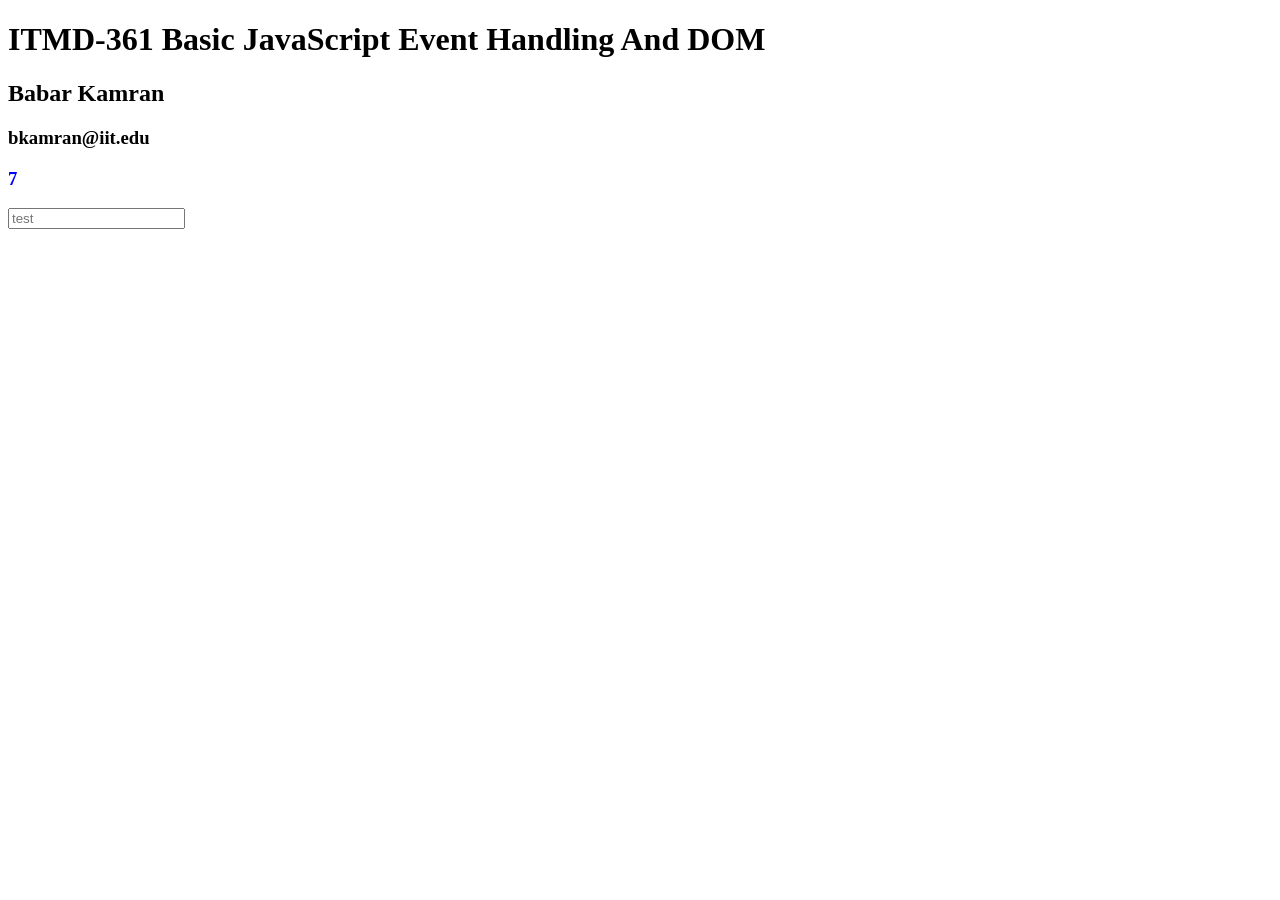
==== index.html @ 2fc39e72 "several initial commits initial commits" ====
<!DOCTYPE html>
<html lang="en">
	<head>
		<meta charset="UTF-8">
			<title>Lab 7</title>
			<link rel="stylesheet" href="css/style.css"/>
			<script src="js/script.js"></script>
	</head>
	<body>
		<h1>ITMD-361 Basic JavaScript Event Handling And DOM</h1>
		<h2>Babar Kamran</h2>
		<h3>bkamran@iit.edu</h3>
		<h3 id="banner">test</h3>
		<input placeholder="test">
		<script src="js/script.js"></script
	</body>
</html>
---- css/style.css ----
#banner {
color: blue;
}
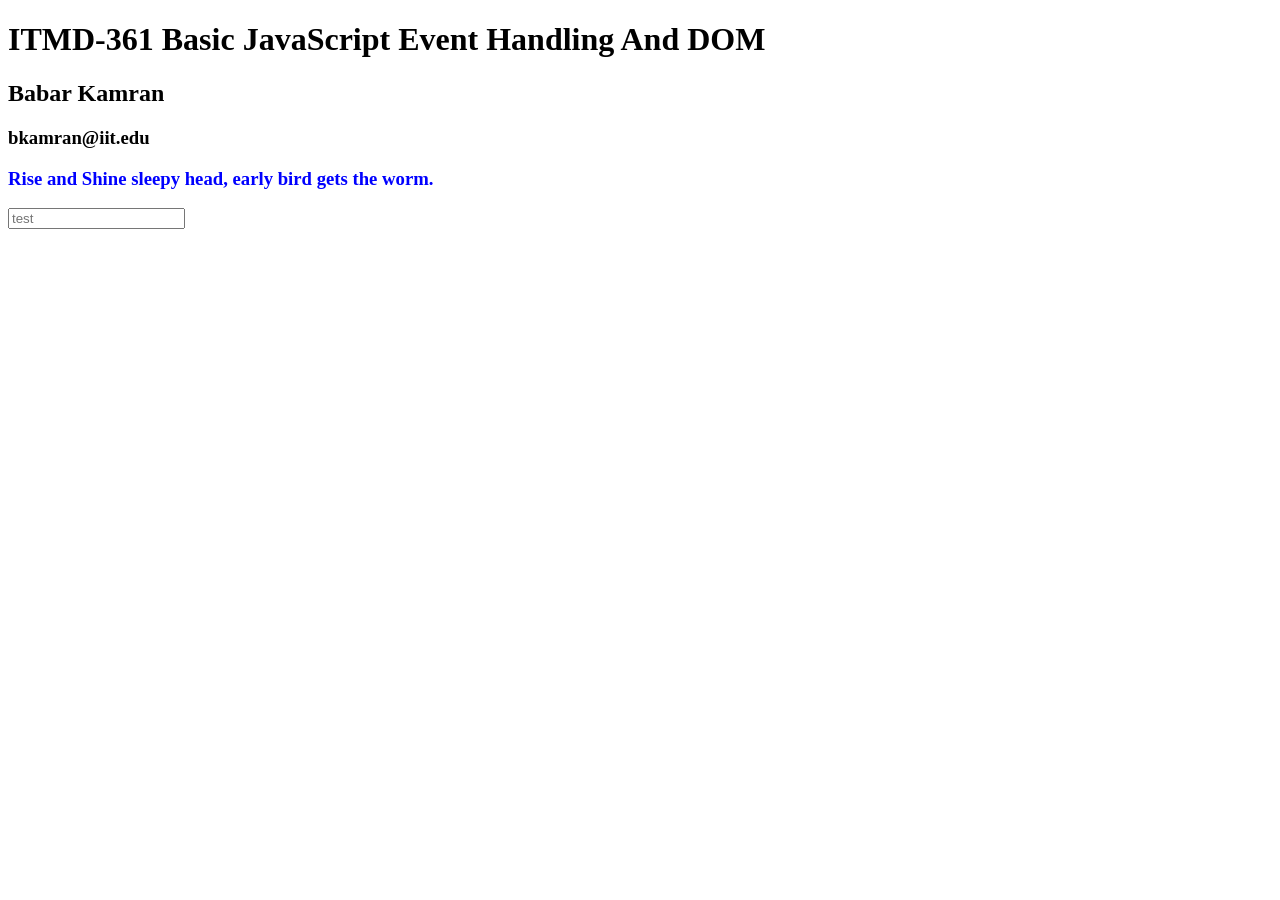
==== commit 6b2ae372: "javascript changes" ====
--- a/index.html
+++ b/index.html
@@ -2,16 +2,15 @@
 <html lang="en">
 	<head>
 		<meta charset="UTF-8">
-			<title>Lab 7</title>
-			<link rel="stylesheet" href="css/style.css"/>
-			<script src="js/script.js"></script>
+		<title>Lab 7</title>
+		<link rel="stylesheet" href="css/style.css"/>
+		<script src="js/script.js"></script>
 	</head>
 	<body>
 		<h1>ITMD-361 Basic JavaScript Event Handling And DOM</h1>
 		<h2>Babar Kamran</h2>
 		<h3>bkamran@iit.edu</h3>
-		<h3 id="banner">test</h3>
+		<h3 id="banner"></h3>
 		<input placeholder="test">
-		<script src="js/script.js"></script
 	</body>
 </html>
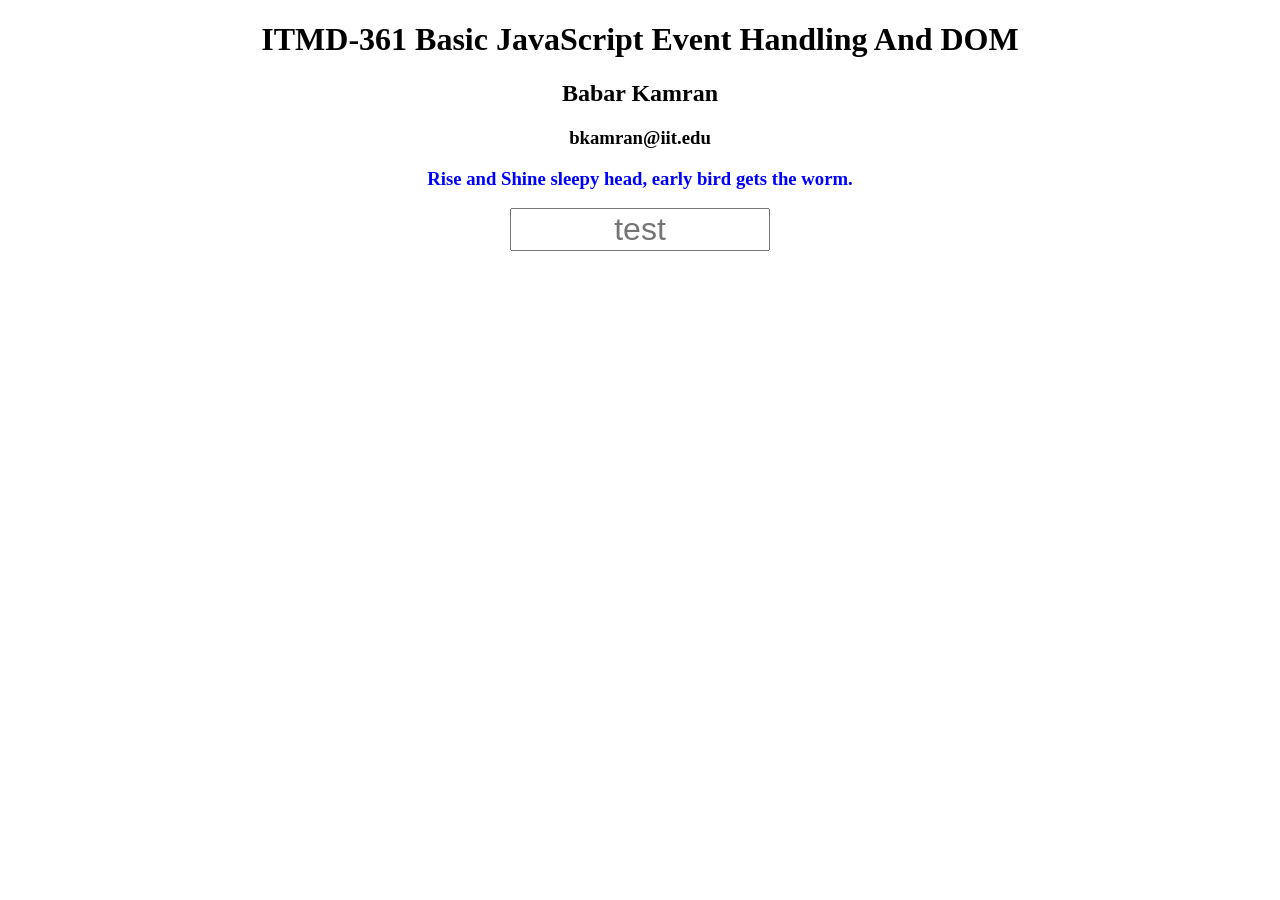
==== commit 377ca676: "centering centering everything" ====
--- a/index.html
+++ b/index.html
@@ -11,6 +11,8 @@
 		<h2>Babar Kamran</h2>
 		<h3>bkamran@iit.edu</h3>
 		<h3 id="banner"></h3>
+		<div id="center">
 		<input placeholder="test">
+		</div>
 	</body>
 </html>
--- a/css/style.css
+++ b/css/style.css
@@ -1,3 +1,14 @@
 #banner {
 color: blue;
+}
+input {
+	text-align: center;
+	width: 20%;
+	font-size: 2em;
+}
+#center {
+	text-align: center;
+}
+h1, h2, h3 {
+	text-align: center;
 }
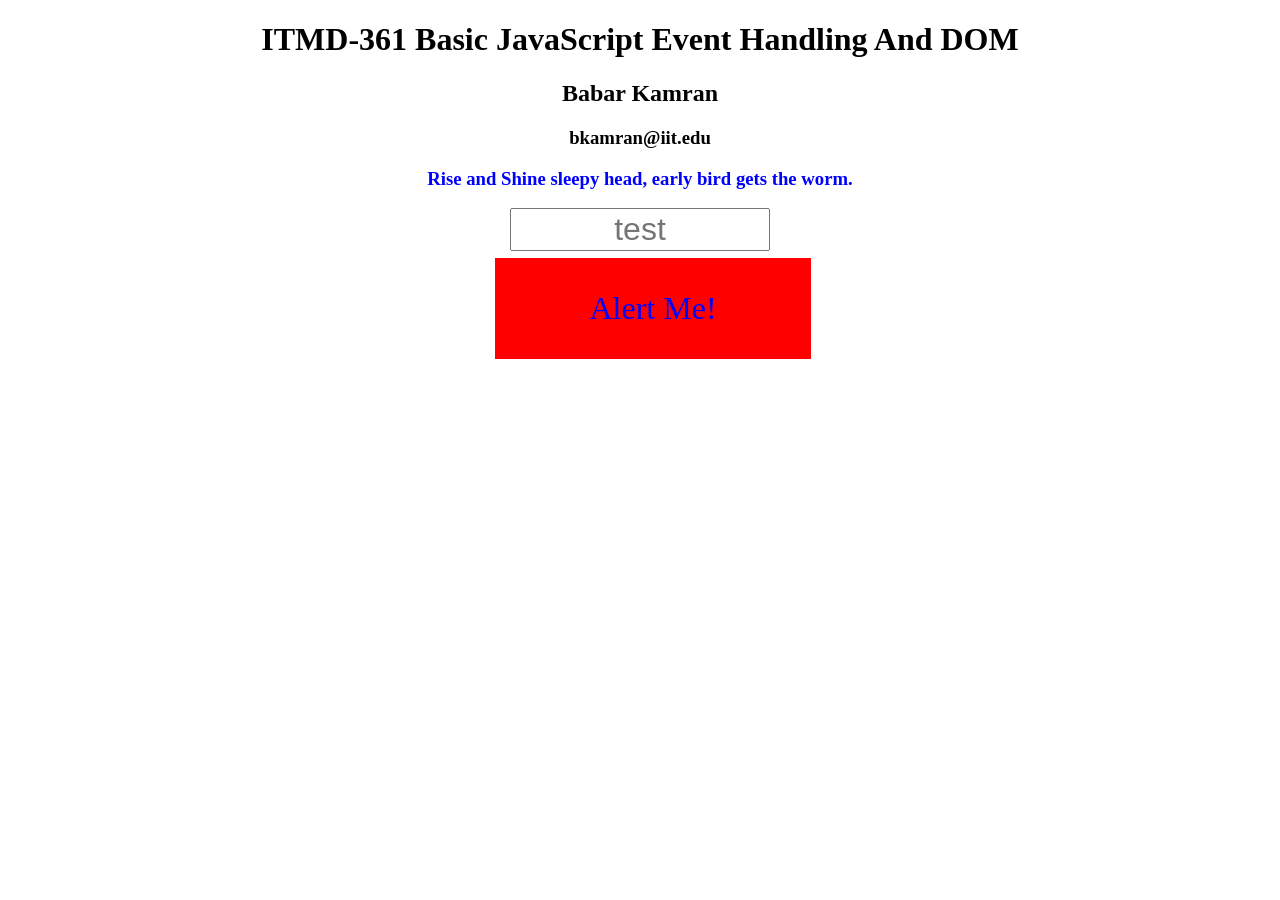
==== commit e1af6571: "added style and button button added to html" ====
--- a/index.html
+++ b/index.html
@@ -14,5 +14,6 @@
 		<div id="center">
 		<input placeholder="test">
 		</div>
+		<div id="button">Alert Me!</div>
 	</body>
 </html>
--- a/css/style.css
+++ b/css/style.css
@@ -11,4 +11,15 @@
 }
 h1, h2, h3 {
 	text-align: center;
+}
+#button {
+	text-align: center;
+	background-color: red;
+	color: blue;
+	font-size: 2em;
+	padding: 1em;
+	width: 20%;
+	margin-left: 38.5%;
+	margin-right: 50%;
+	margin-top: .5%;
 }
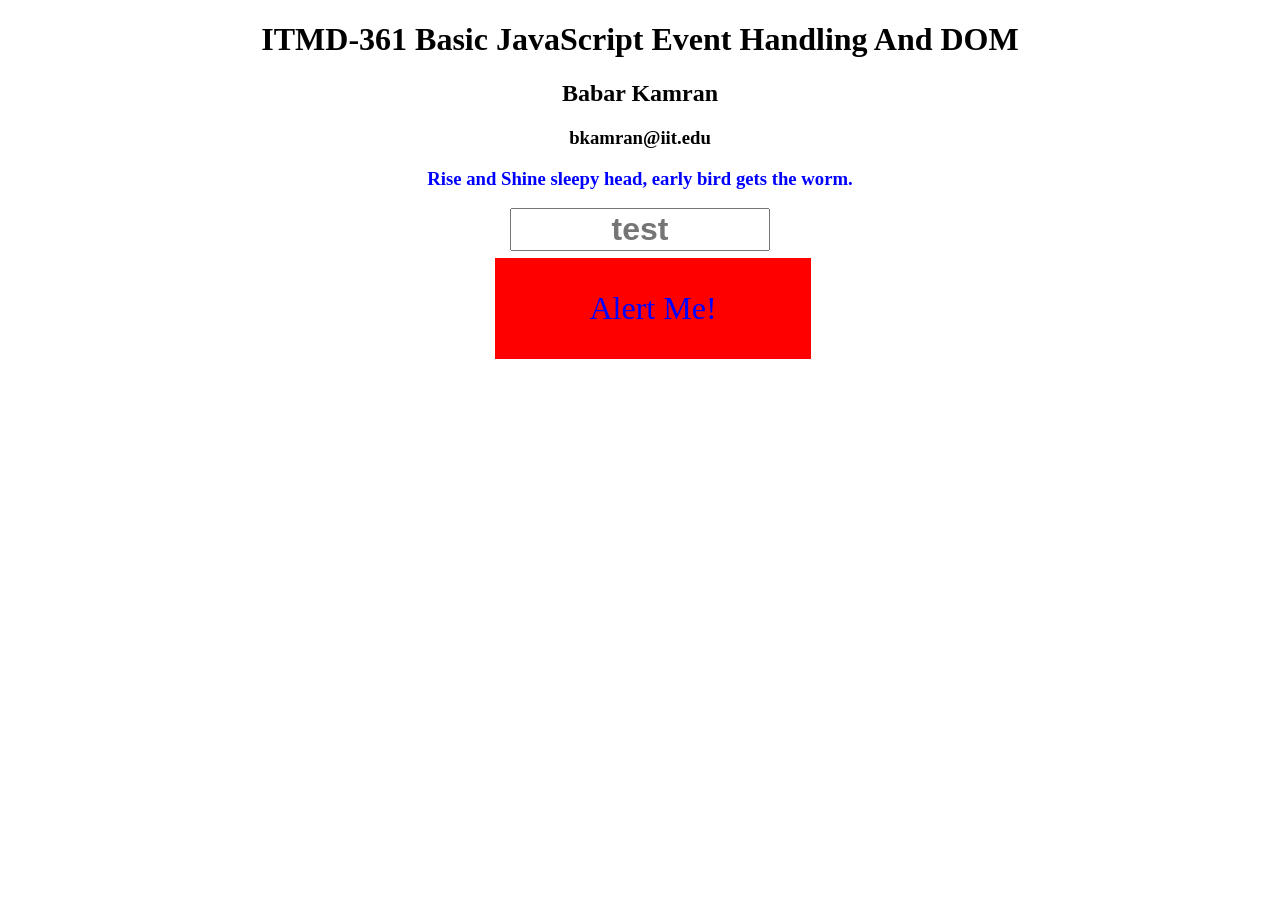
==== commit 799d854b: "more functions added functions added" ====
--- a/index.html
+++ b/index.html
@@ -12,7 +12,7 @@
 		<h3>bkamran@iit.edu</h3>
 		<h3 id="banner"></h3>
 		<div id="center">
-		<input placeholder="test">
+		<input id="textinput" placeholder="test">
 		</div>
 		<div id="button">Alert Me!</div>
 	</body>
--- a/css/style.css
+++ b/css/style.css
@@ -22,4 +22,7 @@
 	margin-left: 38.5%;
 	margin-right: 50%;
 	margin-top: .5%;
+}
+#textinput {
+	font-weight: bold;
 }
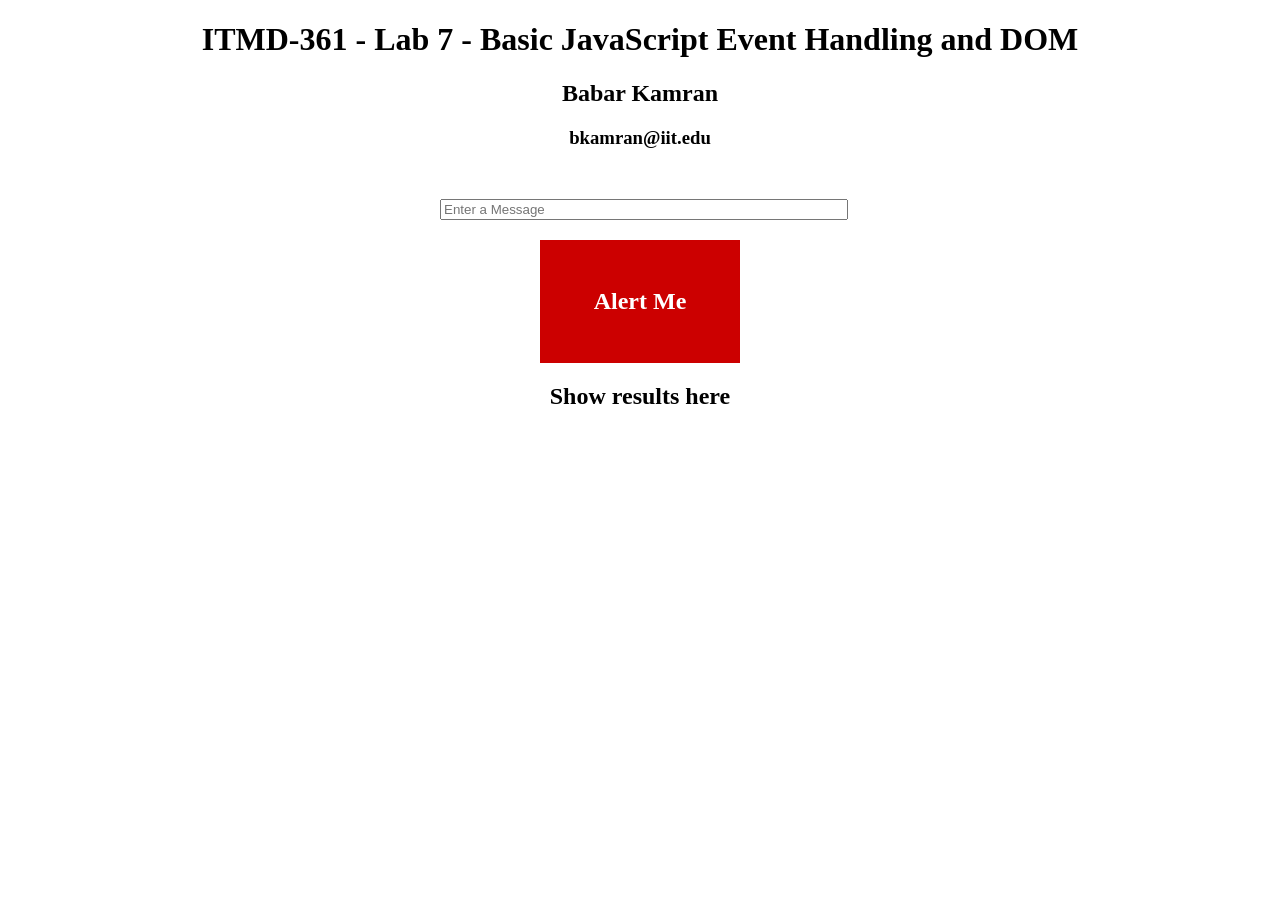
==== commit 74492db9: "format change changed the format of the index file" ====
--- a/index.html
+++ b/index.html
@@ -1,19 +1,19 @@
 <!DOCTYPE html>
 <html lang="en">
-	<head>
-		<meta charset="UTF-8">
-		<title>Lab 7</title>
-		<link rel="stylesheet" href="css/style.css"/>
-		<script src="js/script.js"></script>
-	</head>
-	<body>
-		<h1>ITMD-361 Basic JavaScript Event Handling And DOM</h1>
-		<h2>Babar Kamran</h2>
-		<h3>bkamran@iit.edu</h3>
-		<h3 id="banner"></h3>
-		<div id="center">
-		<input id="textinput" placeholder="test">
-		</div>
-		<div id="button">Alert Me!</div>
-	</body>
+<head>
+  <meta charset="UTF-8">
+  <title>Lab 7 - Basic JavaScript Event Handling and DOM</title>
+  <link rel="stylesheet" href="style/style.css">
+  <script type="text/javascript" src="js/script.js"></script>
+</head>
+<body>
+  <h1 class="center">ITMD-361 - Lab 7 - Basic JavaScript Event Handling and DOM</h1>
+  <h2 class="center">Babar Kamran</h2>
+  <h3 class="center">bkamran@iit.edu</h3>
+  <div id="container">
+    <input id="entryinput" type="text" name="textentry" placeholder="Enter a Message">
+    <div id="entrybutton">Alert Me</div>
+    <h2 id="textoutput" class="center">Show results here</h2>
+  </div>
+</body>
 </html>
--- a/style/style.css
+++ b/style/style.css
@@ -0,0 +1,20 @@
+.center {
+  text-align: center;
+}
+#container {
+  width: 400px;
+  margin: 50px auto 0;
+}
+#entryinput {
+  width: 100%;
+}
+#entrybutton {
+  width: 200px;
+  text-align: center;
+  color: #fff;
+  background-color: #c00;
+  padding: 2em 0;
+  margin: 20px auto;
+  font-size: 24px;
+  font-weight: bold;
+}
